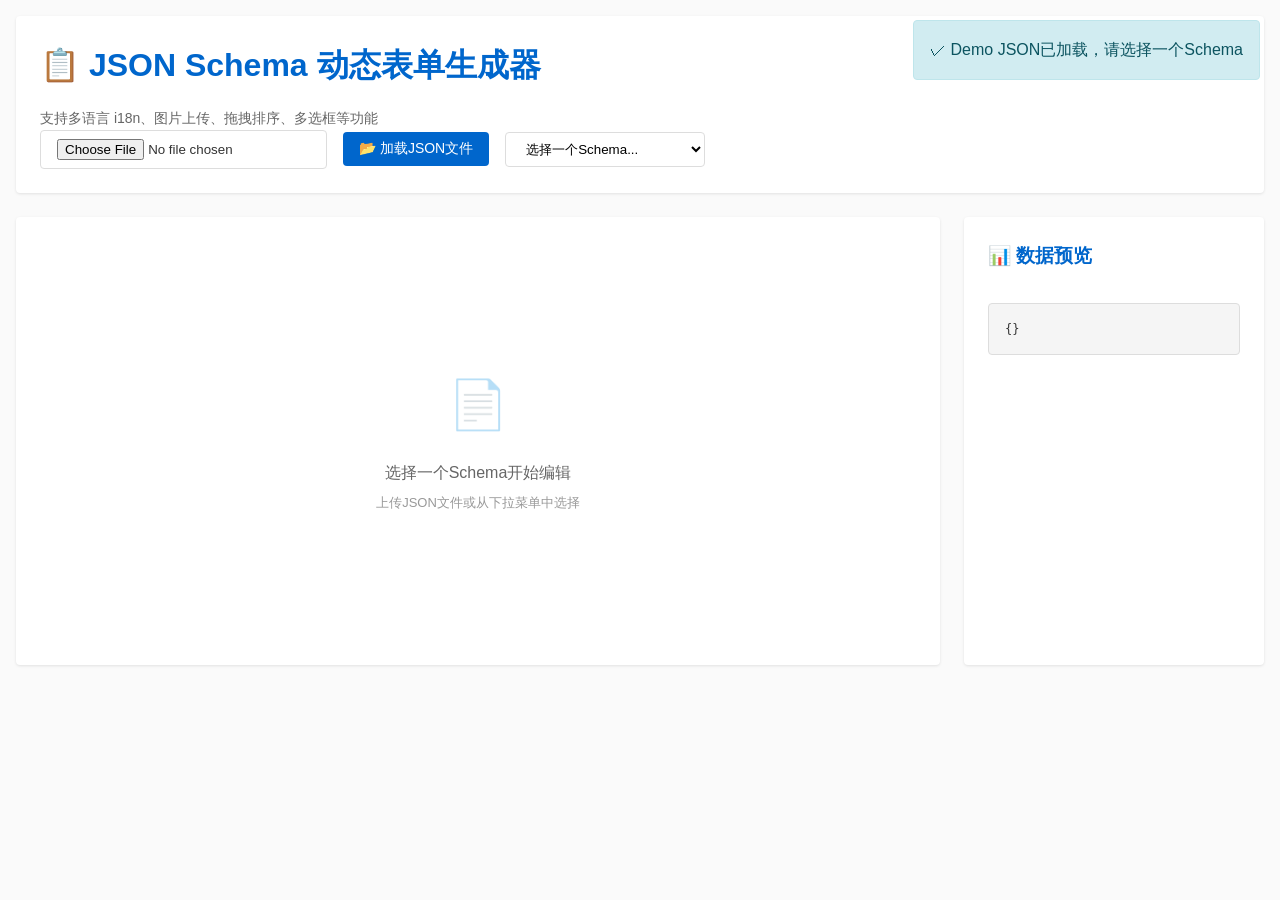
==== index.html @ 36650a85 "config template" ====
<!DOCTYPE html>
<html lang="zh-CN">
<head>
    <meta charset="UTF-8">
    <meta name="viewport" content="width=device-width, initial-scale=1.0">
    <title>JSON Schema 动态表单生成器</title>
    <link rel="stylesheet" href="styles.css">
</head>
<body>
    <div class="container">
        <div class="header">
            <h1>📋 JSON Schema 动态表单生成器</h1>
            <p style="color: #666; margin-top: 8px; font-size: 14px;">支持多语言 i18n、图片上传、拖拽排序、多选框等功能</p>

            <div class="controls">
                <input type="file" id="schemaUpload" accept=".json" class="file-input">
                <button id="loadSchemaBtn" class="btn btn-primary">📂 加载JSON文件</button>
                <select id="schemaSelector" class="schema-selector">
                    <option value="">选择一个Schema...</option>
                </select>
                <div style="margin-left: auto; display: flex; gap: 8px;">
                    <button id="resetBtn" class="btn btn-primary" style="display:none;">🔄 重置</button>
                    <button id="exportBtn" class="btn btn-primary" style="display:none;">💾 导出</button>
                </div>
            </div>
        </div>

        <div class="content">
            <div id="formContainer" class="form-container">
                <div class="empty-state">
                    <div class="empty-state-icon">📄</div>
                    <div class="empty-state-text">选择一个Schema开始编辑</div>
                    <div class="empty-state-hint">上传JSON文件或从下拉菜单中选择</div>
                </div>
            </div>

            <div class="preview-panel">
                <div style="display: flex; justify-content: space-between; align-items: center; margin-bottom: 16px;">
                    <h3>📊 数据预览</h3>
                    <button id="copyBtn" class="btn btn-small btn-primary" style="display:none;">复制</button>
                </div>
                <pre id="dataPreview" class="data-preview">{}</pre>
                <button id="submitBtn" class="btn btn-success" style="display:none; margin-top: 16px;">✓ 提交表单</button>
            </div>
        </div>

        <!-- 隐藏的导出/导入输入 -->
        <input type="file" id="importInput" accept=".json" style="display: none;">
    </div>

    <!-- 加载动画 -->
    <div id="loadingOverlay" class="loading-overlay" style="display: none;">
        <div class="loading-spinner"></div>
        <p>加载中...</p>
    </div>

    <script src="schema-loader.js"></script>
    <script src="form-renderer.js"></script>
    <script src="app.js"></script>
</body>
</html>
---- styles.css ----
* {
    margin: 0;
    padding: 0;
    box-sizing: border-box;
}

:root {
    --primary-color: #0066cc;
    --success-color: #28a745;
    --danger-color: #dc3545;
    --warning-color: #ffc107;
    --info-color: #17a2b8;
    --light-gray: #f5f5f5;
    --border-color: #ddd;
    --text-color: #333;
    --text-light: #666;
    --border-radius: 4px;
    --spacing-xs: 4px;
    --spacing-sm: 8px;
    --spacing-md: 16px;
    --spacing-lg: 24px;
}

body {
    font-family: -apple-system, BlinkMacSystemFont, 'Segoe UI', Roboto, 'Helvetica Neue', Arial, sans-serif;
    background-color: #fafafa;
    color: var(--text-color);
    line-height: 1.6;
}

.container {
    max-width: 1400px;
    margin: 0 auto;
    padding: var(--spacing-md);
}

.header {
    background: white;
    border-radius: var(--border-radius);
    padding: var(--spacing-lg);
    margin-bottom: var(--spacing-lg);
    box-shadow: 0 1px 3px rgba(0, 0, 0, 0.1);
}

.header h1 {
    margin-bottom: var(--spacing-md);
    color: var(--primary-color);
}

.controls {
    display: flex;
    gap: var(--spacing-md);
    align-items: center;
    flex-wrap: wrap;
}

.file-input {
    padding: var(--spacing-sm) var(--spacing-md);
    border: 1px solid var(--border-color);
    border-radius: var(--border-radius);
    cursor: pointer;
}

.schema-selector {
    padding: var(--spacing-sm) var(--spacing-md);
    border: 1px solid var(--border-color);
    border-radius: var(--border-radius);
    min-width: 200px;
    cursor: pointer;
    background: white;
}

.btn {
    padding: var(--spacing-sm) var(--spacing-md);
    border: none;
    border-radius: var(--border-radius);
    cursor: pointer;
    font-size: 14px;
    font-weight: 500;
    transition: all 0.3s ease;
    display: inline-block;
}

.btn-primary {
    background-color: var(--primary-color);
    color: white;
}

.btn-primary:hover {
    background-color: #0052a3;
    box-shadow: 0 2px 4px rgba(0, 0, 0, 0.2);
}

.btn-success {
    background-color: var(--success-color);
    color: white;
    width: 100%;
    margin-top: var(--spacing-md);
}

.btn-success:hover {
    background-color: #218838;
}

.btn-small {
    padding: 4px 8px;
    font-size: 12px;
}

.btn-danger {
    background-color: var(--danger-color);
    color: white;
    margin-left: var(--spacing-sm);
}

.btn-danger:hover {
    background-color: #c82333;
}

.content {
    display: grid;
    grid-template-columns: 1fr 300px;
    gap: var(--spacing-lg);
}

.form-container {
    background: white;
    border-radius: var(--border-radius);
    padding: var(--spacing-lg);
    box-shadow: 0 1px 3px rgba(0, 0, 0, 0.1);
    min-height: 400px;
}

.form-section {
    margin-bottom: var(--spacing-lg);
    padding-bottom: var(--spacing-lg);
    border-bottom: 1px solid var(--border-color);
}

.form-section:last-child {
    border-bottom: none;
}

.section-title {
    font-size: 18px;
    font-weight: 600;
    margin-bottom: var(--spacing-md);
    color: var(--primary-color);
}

.form-group {
    margin-bottom: var(--spacing-md);
}

.form-label {
    display: block;
    margin-bottom: var(--spacing-sm);
    font-weight: 500;
    color: var(--text-color);
    font-size: 14px;
}

.form-label .required {
    color: var(--danger-color);
    margin-left: 2px;
}

.form-label .description {
    display: block;
    font-weight: normal;
    color: var(--text-light);
    font-size: 12px;
    margin-top: 2px;
}

.form-control {
    width: 100%;
    padding: var(--spacing-sm) var(--spacing-md);
    border: 1px solid var(--border-color);
    border-radius: var(--border-radius);
    font-size: 14px;
    font-family: inherit;
    transition: border-color 0.3s ease;
}

.form-control:focus {
    outline: none;
    border-color: var(--primary-color);
    box-shadow: 0 0 0 3px rgba(0, 102, 204, 0.1);
}

.form-control:disabled {
    background-color: var(--light-gray);
    cursor: not-allowed;
}

textarea.form-control {
    resize: vertical;
    min-height: 100px;
    font-family: 'Monaco', 'Menlo', 'Consolas', monospace;
}

select.form-control {
    cursor: pointer;
}

/* i18n 字段 */
.i18n-container {
    border: 1px solid var(--border-color);
    border-radius: var(--border-radius);
    overflow: hidden;
}

.i18n-tabs {
    display: flex;
    background-color: var(--light-gray);
    border-bottom: 1px solid var(--border-color);
}

.i18n-tab {
    flex: 1;
    padding: var(--spacing-sm) var(--spacing-md);
    text-align: center;
    cursor: pointer;
    border: none;
    background: transparent;
    font-weight: 500;
    font-size: 13px;
    transition: all 0.3s ease;
    color: var(--text-light);
}

.i18n-tab.active {
    background-color: white;
    color: var(--primary-color);
    border-bottom: 2px solid var(--primary-color);
    margin-bottom: -1px;
}

.i18n-content {
    padding: var(--spacing-md);
}

.i18n-content .form-control {
    width: 100%;
}

/* 多选框 */
.checkbox-group,
.radio-group {
    display: flex;
    flex-direction: column;
    gap: var(--spacing-sm);
}

.checkbox-item,
.radio-item {
    display: flex;
    align-items: center;
    gap: var(--spacing-sm);
}

.checkbox-item input,
.radio-item input {
    cursor: pointer;
    width: 16px;
    height: 16px;
}

.checkbox-item label,
.radio-item label {
    cursor: pointer;
    margin: 0;
}

/* 多选框 UI */
.multi-select-container {
    display: flex;
    flex-wrap: wrap;
    gap: var(--spacing-sm);
    padding: var(--spacing-sm);
    border: 1px solid var(--border-color);
    border-radius: var(--border-radius);
    min-height: 40px;
    background: white;
}

.multi-select-tag {
    display: inline-flex;
    align-items: center;
    gap: var(--spacing-xs);
    background-color: var(--primary-color);
    color: white;
    padding: 4px 8px;
    border-radius: 3px;
    font-size: 13px;
}

.multi-select-tag .remove-btn {
    background: none;
    border: none;
    color: white;
    cursor: pointer;
    font-weight: bold;
    padding: 0;
    line-height: 1;
}

.multi-select-tag .remove-btn:hover {
    opacity: 0.8;
}

/* 数组项目列表 */
.array-container {
    border: 1px solid var(--border-color);
    border-radius: var(--border-radius);
    overflow: hidden;
}

.array-items {
    display: flex;
    flex-direction: column;
}

.array-item {
    padding: var(--spacing-md);
    border-bottom: 1px solid var(--border-color);
    background: white;
    position: relative;
}

.array-item:last-child {
    border-bottom: none;
}

.array-item:hover {
    background-color: var(--light-gray);
}

.array-item-header {
    display: flex;
    justify-content: space-between;
    align-items: center;
    margin-bottom: var(--spacing-md);
}

.array-item-index {
    font-weight: 600;
    color: var(--text-light);
    font-size: 13px;
}

.array-item-actions {
    display: flex;
    gap: var(--spacing-xs);
}

.array-item-content {
    display: grid;
    grid-template-columns: repeat(auto-fit, minmax(250px, 1fr));
    gap: var(--spacing-md);
}

.array-add-btn {
    padding: var(--spacing-md);
    background-color: var(--light-gray);
    border: 2px dashed var(--border-color);
    border-radius: var(--border-radius);
    cursor: pointer;
    text-align: center;
    color: var(--primary-color);
    font-weight: 500;
    transition: all 0.3s ease;
}

.array-add-btn:hover {
    background-color: #f0f0f0;
    border-color: var(--primary-color);
}

/* 拖拽排序 */
.drag-sort-list {
    display: flex;
    flex-direction: column;
    gap: var(--spacing-md);
}

.drag-sort-item {
    padding: var(--spacing-md);
    background: white;
    border: 2px solid var(--border-color);
    border-radius: var(--border-radius);
    cursor: move;
    transition: all 0.3s ease;
    position: relative;
    display: flex;
    justify-content: space-between;
    align-items: center;
}

.drag-sort-item:hover {
    background-color: var(--light-gray);
    border-color: var(--primary-color);
    box-shadow: 0 2px 8px rgba(0, 0, 0, 0.1);
}

.drag-sort-item.dragging {
    opacity: 0.5;
    transform: scale(0.95);
}

.drag-handle {
    cursor: grab;
    color: var(--text-light);
    font-size: 20px;
    margin-right: var(--spacing-md);
    user-select: none;
}

.drag-sort-item-content {
    flex: 1;
}

/* 图片上传 */
.image-upload-container {
    border: 2px dashed var(--border-color);
    border-radius: var(--border-radius);
    padding: var(--spacing-lg);
    text-align: center;
    cursor: pointer;
    transition: all 0.3s ease;
    background: var(--light-gray);
}

.image-upload-container:hover {
    border-color: var(--primary-color);
    background-color: #f0f7ff;
}

.image-upload-container.dragover {
    border-color: var(--primary-color);
    background-color: #e6f2ff;
}

.image-upload-input {
    display: none;
}

.image-preview {
    margin-top: var(--spacing-md);
    max-width: 200px;
    max-height: 200px;
    border-radius: var(--border-radius);
    object-fit: cover;
}

/* 预览面板 */
.preview-panel {
    background: white;
    border-radius: var(--border-radius);
    padding: var(--spacing-lg);
    box-shadow: 0 1px 3px rgba(0, 0, 0, 0.1);
    position: sticky;
    top: var(--spacing-md);
    max-height: 80vh;
    overflow-y: auto;
}

.preview-panel h3 {
    margin-bottom: var(--spacing-md);
    color: var(--primary-color);
}

.data-preview {
    background-color: var(--light-gray);
    border: 1px solid var(--border-color);
    border-radius: var(--border-radius);
    padding: var(--spacing-md);
    font-size: 12px;
    line-height: 1.5;
    max-height: 400px;
    overflow-y: auto;
    white-space: pre-wrap;
    word-break: break-word;
}

/* 错误和成功提示 */
.alert {
    padding: var(--spacing-md);
    border-radius: var(--border-radius);
    margin-bottom: var(--spacing-md);
    display: none;
}

.alert.show {
    display: block;
}

.alert-error {
    background-color: #f8d7da;
    border: 1px solid #f5c6cb;
    color: #721c24;
}

.alert-success {
    background-color: #d4edda;
    border: 1px solid #c3e6cb;
    color: #155724;
}

.alert-info {
    background-color: #d1ecf1;
    border: 1px solid #bee5eb;
    color: #0c5460;
}

/* 响应式布局 */
@media (max-width: 1200px) {
    .content {
        grid-template-columns: 1fr;
    }

    .preview-panel {
        position: static;
        max-height: none;
    }

    .array-item-content {
        grid-template-columns: 1fr;
    }
}

@media (max-width: 768px) {
    .container {
        padding: var(--spacing-sm);
    }

    .header {
        padding: var(--spacing-md);
    }

    .controls {
        flex-direction: column;
        align-items: stretch;
    }

    .file-input,
    .btn,
    .schema-selector {
        width: 100%;
    }

    .form-container {
        padding: var(--spacing-md);
    }

    .i18n-tabs {
        overflow-x: auto;
    }

    .i18n-tab {
        min-width: 70px;
    }

    .controls {
        gap: var(--spacing-sm);
    }
}

/* 加载状态 */
.loading {
    display: inline-block;
    width: 16px;
    height: 16px;
    border: 2px solid var(--light-gray);
    border-top: 2px solid var(--primary-color);
    border-radius: 50%;
    animation: spin 0.8s linear infinite;
}

@keyframes spin {
    to {
        transform: rotate(360deg);
    }
}

/* 空状态 */
.empty-state {
    text-align: center;
    padding: var(--spacing-lg);
    color: var(--text-light);
    display: flex;
    flex-direction: column;
    align-items: center;
    justify-content: center;
    min-height: 400px;
}

.empty-state-icon {
    font-size: 48px;
    margin-bottom: var(--spacing-md);
    opacity: 0.5;
}

.empty-state-text {
    font-size: 16px;
    margin-bottom: var(--spacing-sm);
}

.empty-state-hint {
    font-size: 13px;
    color: #999;
}

/* 加载覆盖层 */
.loading-overlay {
    position: fixed;
    top: 0;
    left: 0;
    right: 0;
    bottom: 0;
    background-color: rgba(0, 0, 0, 0.5);
    display: flex;
    flex-direction: column;
    align-items: center;
    justify-content: center;
    z-index: 10000;
}

.loading-spinner {
    border: 4px solid rgba(255, 255, 255, 0.3);
    border-top: 4px solid white;
    border-radius: 50%;
    width: 40px;
    height: 40px;
    animation: spin 1s linear infinite;
    margin-bottom: 16px;
}

.loading-overlay p {
    color: white;
    font-size: 16px;
}

/* 复制按钮样式 */
.btn-small {
    padding: 6px 12px;
    font-size: 12px;
}

/* 工具栏 */
.toolbar {
    display: flex;
    gap: 8px;
    margin-bottom: 16px;
    flex-wrap: wrap;
}

/* 键盘快捷键提示 */
.shortcut-hint {
    display: inline-block;
    background-color: var(--light-gray);
    border: 1px solid var(--border-color);
    border-radius: 3px;
    padding: 2px 6px;
    font-size: 11px;
    color: var(--text-light);
    margin-left: 8px;
    font-family: 'Monaco', 'Menlo', monospace;
}

/* 表单验证 */
.form-control.invalid {
    border-color: var(--danger-color);
    background-color: #fff5f5;
}

.form-control.invalid:focus {
    box-shadow: 0 0 0 3px rgba(220, 53, 69, 0.1);
}

.field-error {
    color: var(--danger-color);
    font-size: 12px;
    margin-top: 4px;
}

/* 成功状态 */
.form-control.valid {
    border-color: var(--success-color);
}

.form-control.valid:focus {
    box-shadow: 0 0 0 3px rgba(40, 167, 69, 0.1);
}

/* 文件上传状态 */
.upload-progress {
    width: 100%;
    height: 4px;
    background-color: var(--light-gray);
    border-radius: 2px;
    margin-top: 8px;
    overflow: hidden;
}

.upload-progress-bar {
    height: 100%;
    background-color: var(--primary-color);
    transition: width 0.3s ease;
}

/* i18n 编辑器增强 */
.i18n-tabs button:first-child {
    border-top-left-radius: var(--border-radius);
}

.i18n-tabs button:last-child {
    border-top-right-radius: var(--border-radius);
}

/* 数组项目拖拽视觉反馈 */
.array-item.drag-over {
    background-color: #e6f2ff;
    border-left: 3px solid var(--primary-color);
}

/* 网格布局优化 */
.form-grid {
    display: grid;
    grid-template-columns: repeat(auto-fit, minmax(300px, 1fr));
    gap: var(--spacing-md);
}

/* 折叠面板 */
.collapsible {
    cursor: pointer;
    user-select: none;
    display: flex;
    justify-content: space-between;
    align-items: center;
    padding: var(--spacing-md);
    background-color: var(--light-gray);
    border: 1px solid var(--border-color);
    border-radius: var(--border-radius);
    margin-bottom: var(--spacing-md);
}

.collapsible:hover {
    background-color: #efefef;
}

.collapsible.active {
    background-color: #e6f2ff;
    border-color: var(--primary-color);
}

.collapsible-icon {
    display: inline-block;
    transition: transform 0.3s ease;
}

.collapsible.active .collapsible-icon {
    transform: rotate(90deg);
}

.collapsible-content {
    display: none;
    padding: var(--spacing-md);
    background-color: var(--light-gray);
    border-bottom-left-radius: var(--border-radius);
    border-bottom-right-radius: var(--border-radius);
    border: 1px solid var(--border-color);
    border-top: none;
    margin-bottom: var(--spacing-md);
}

.collapsible-content.active {
    display: block;
}

/* 统计信息 */
.form-stats {
    display: flex;
    gap: var(--spacing-md);
    padding: var(--spacing-md);
    background-color: var(--light-gray);
    border-radius: var(--border-radius);
    font-size: 13px;
    color: var(--text-light);
    margin-bottom: var(--spacing-md);
}

.stat-item {
    display: flex;
    align-items: center;
    gap: 4px;
}

.stat-value {
    font-weight: 600;
    color: var(--primary-color);
}

/* 模态对话框 */
.modal {
    position: fixed;
    top: 0;
    left: 0;
    right: 0;
    bottom: 0;
    background-color: rgba(0, 0, 0, 0.5);
    display: flex;
    align-items: center;
    justify-content: center;
    z-index: 10001;
}

.modal.show {
    display: flex;
}

.modal-content {
    background: white;
    border-radius: var(--border-radius);
    max-width: 500px;
    width: 90%;
    max-height: 80vh;
    overflow-y: auto;
    box-shadow: 0 10px 40px rgba(0, 0, 0, 0.3);
}

.modal-header {
    display: flex;
    justify-content: space-between;
    align-items: center;
    padding: var(--spacing-lg);
    border-bottom: 1px solid var(--border-color);
}

.modal-header h3 {
    margin: 0;
    color: var(--primary-color);
}

.modal-close {
    background: none;
    border: none;
    font-size: 24px;
    cursor: pointer;
    color: var(--text-light);
    padding: 0;
    width: 32px;
    height: 32px;
    display: flex;
    align-items: center;
    justify-content: center;
}

.modal-close:hover {
    color: var(--text-color);
}

.modal-body {
    padding: var(--spacing-lg);
    color: var(--text-color);
    line-height: 1.6;
}

.modal-footer {
    display: flex;
    justify-content: flex-end;
    gap: var(--spacing-md);
    padding: var(--spacing-lg);
    border-top: 1px solid var(--border-color);
    background-color: var(--light-gray);
}

/* 表单错误样式 */
#validationErrors {
    white-space: pre-line;
    line-height: 1.8;
}

.field-required-indicator {
    display: inline-block;
    width: 8px;
    height: 8px;
    background-color: var(--danger-color);
    border-radius: 50%;
    margin-right: 4px;
}

/* 进度指示器 */
.progress-indicator {
    display: flex;
    gap: 4px;
    align-items: center;
    font-size: 12px;
    color: var(--text-light);
}

.progress-step {
    width: 8px;
    height: 8px;
    border-radius: 50%;
    background-color: var(--light-gray);
    border: 1px solid var(--border-color);
}

.progress-step.active {
    background-color: var(--primary-color);
    border-color: var(--primary-color);
}

.progress-step.completed {
    background-color: var(--success-color);
    border-color: var(--success-color);
}

/* 对比视图 */
.compare-view {
    display: grid;
    grid-template-columns: 1fr 1fr;
    gap: var(--spacing-md);
}

.compare-pane {
    border: 1px solid var(--border-color);
    border-radius: var(--border-radius);
    padding: var(--spacing-md);
    background-color: var(--light-gray);
}

.compare-pane h4 {
    margin: 0 0 var(--spacing-md) 0;
    color: var(--primary-color);
}

.compare-pane pre {
    margin: 0;
    background: white;
    padding: var(--spacing-md);
    border-radius: var(--border-radius);
    overflow-x: auto;
    font-size: 12px;
    line-height: 1.5;
}

/* 标签栏 */
.tabs {
    display: flex;
    border-bottom: 2px solid var(--border-color);
    gap: var(--spacing-md);
    margin-bottom: var(--spacing-md);
}

.tab {
    padding: 8px 16px;
    border: none;
    background: none;
    cursor: pointer;
    color: var(--text-light);
    font-weight: 500;
    border-bottom: 2px solid transparent;
    margin-bottom: -2px;
    transition: all 0.3s ease;
}

.tab:hover {
    color: var(--text-color);
}

.tab.active {
    color: var(--primary-color);
    border-bottom-color: var(--primary-color);
}

.tab-content {
    display: none;
}

.tab-content.active {
    display: block;
}

/* 时间线 */
.timeline {
    position: relative;
    padding: var(--spacing-md) 0;
}

.timeline-item {
    padding-left: 32px;
    padding-bottom: var(--spacing-md);
    position: relative;
}

.timeline-item:before {
    content: '';
    position: absolute;
    left: 8px;
    top: 4px;
    width: 12px;
    height: 12px;
    border-radius: 50%;
    background-color: var(--primary-color);
    border: 2px solid white;
    box-shadow: 0 0 0 2px var(--border-color);
}

.timeline-item:after {
    content: '';
    position: absolute;
    left: 14px;
    top: 20px;
    width: 0;
    height: calc(100% + 4px);
    border-left: 2px solid var(--border-color);
}

.timeline-item:last-child:after {
    display: none;
}

.timeline-item.completed:before {
    background-color: var(--success-color);
}

.timeline-item.error:before {
    background-color: var(--danger-color);
}

/* 徽章 */
.badge {
    display: inline-block;
    padding: 2px 8px;
    border-radius: 12px;
    font-size: 11px;
    font-weight: 600;
    white-space: nowrap;
}

.badge-primary {
    background-color: #e6f2ff;
    color: var(--primary-color);
}

.badge-success {
    background-color: #e6ffed;
    color: var(--success-color);
}

.badge-danger {
    background-color: #ffe6e6;
    color: var(--danger-color);
}

.badge-warning {
    background-color: #fff9e6;
    color: #856404;
}

.badge-info {
    background-color: #e6f7ff;
    color: var(--info-color);
}

/* 面包屑导航 */
.breadcrumb {
    display: flex;
    gap: var(--spacing-sm);
    align-items: center;
    font-size: 12px;
    color: var(--text-light);
    margin-bottom: var(--spacing-md);
}

.breadcrumb-item {
    display: flex;
    align-items: center;
    gap: var(--spacing-sm);
}

.breadcrumb-separator {
    color: #ccc;
}

.breadcrumb-item.active {
    color: var(--text-color);
    font-weight: 500;
}

/* 卡片 */
.card {
    background: white;
    border: 1px solid var(--border-color);
    border-radius: var(--border-radius);
    overflow: hidden;
    box-shadow: 0 1px 3px rgba(0, 0, 0, 0.05);
    transition: all 0.3s ease;
}

.card:hover {
    box-shadow: 0 4px 12px rgba(0, 0, 0, 0.1);
}

.card-header {
    padding: var(--spacing-md);
    background-color: var(--light-gray);
    border-bottom: 1px solid var(--border-color);
}

.card-body {
    padding: var(--spacing-md);
}

.card-footer {
    padding: var(--spacing-md);
    background-color: var(--light-gray);
    border-top: 1px solid var(--border-color);
}

/* 分割线 */
.divider {
    height: 1px;
    background-color: var(--border-color);
    margin: var(--spacing-md) 0;
}

/* 骨架屏 */
.skeleton {
    background: linear-gradient(90deg, var(--light-gray) 25%, #f0f0f0 50%, var(--light-gray) 75%);
    background-size: 200% 100%;
    animation: loading 1.5s infinite;
}

@keyframes loading {
    0% {
        background-position: 200% 0;
    }
    100% {
        background-position: -200% 0;
    }
}

.skeleton-text {
    height: 16px;
    border-radius: 4px;
    margin-bottom: 8px;
}

.skeleton-paragraph {
    display: flex;
    flex-direction: column;
    gap: 8px;
}

.skeleton-paragraph .skeleton-text:last-child {
    width: 80%;
}

/* 提示框 */
.tooltip-wrapper {
    position: relative;
    display: inline-block;
    cursor: help;
}

.tooltip-trigger {
    display: inline-block;
    width: 16px;
    height: 16px;
    background-color: var(--primary-color);
    color: white;
    border-radius: 50%;
    text-align: center;
    line-height: 16px;
    font-size: 12px;
    font-weight: bold;
}

.tooltip-content {
    position: absolute;
    bottom: 120%;
    left: 50%;
    transform: translateX(-50%);
    background-color: rgba(0, 0, 0, 0.9);
    color: white;
    padding: 6px 12px;
    border-radius: 4px;
    font-size: 12px;
    white-space: nowrap;
    opacity: 0;
    pointer-events: none;
    transition: opacity 0.3s ease;
    z-index: 1000;
}

.tooltip-wrapper:hover .tooltip-content {
    opacity: 1;
}

.tooltip-content:after {
    content: '';
    position: absolute;
    top: 100%;
    left: 50%;
    margin-left: -4px;
    border: 4px solid transparent;
    border-top-color: rgba(0, 0, 0, 0.9);
}

/* 响应式微调 */
@media (max-width: 1000px) {
    .compare-view {
        grid-template-columns: 1fr;
    }

    .controls {
        gap: var(--spacing-sm) !important;
    }
}

@media (max-width: 600px) {
    .modal-content {
        max-width: 95%;
    }

    .form-grid {
        grid-template-columns: 1fr;
    }

    .tabs {
        overflow-x: auto;
        -webkit-overflow-scrolling: touch;
    }

    .tab {
        white-space: nowrap;
        min-width: 80px;
    }
}
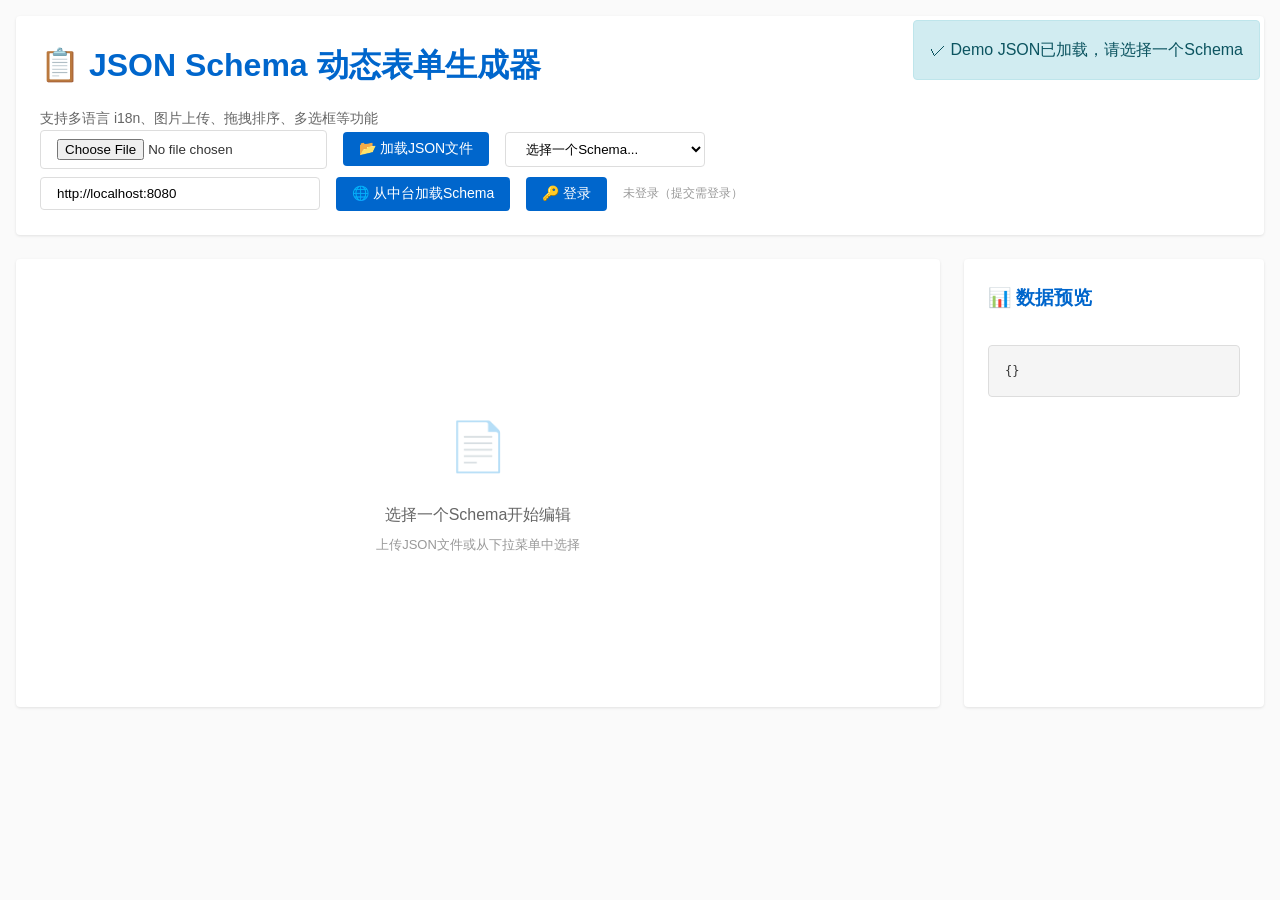
==== commit 80e2660f: "feat(中台对接): 接入营销中台配置读写并增强胖 schema 表单渲染   新增 api-client.js 对接 tripo-marketing-center OpenAPI：   - 支持登" ====
--- a/index.html
+++ b/index.html
@@ -22,6 +22,13 @@
                     <button id="resetBtn" class="btn btn-primary" style="display:none;">🔄 重置</button>
                     <button id="exportBtn" class="btn btn-primary" style="display:none;">💾 导出</button>
                 </div>
+            </div>
+
+            <div class="controls" style="margin-top: 8px;">
+                <input type="text" id="apiBaseInput" class="schema-selector" style="min-width: 280px;" placeholder="中台地址，如 http://localhost:8080">
+                <button id="loadRemoteBtn" class="btn btn-primary">🌐 从中台加载Schema</button>
+                <button id="loginBtn" class="btn btn-primary">🔑 登录</button>
+                <span id="authStatus" style="font-size: 12px; color: #999; align-self: center;"></span>
             </div>
         </div>
 
@@ -54,8 +61,9 @@
         <p>加载中...</p>
     </div>
 
-    <script src="schema-loader.js"></script>
-    <script src="form-renderer.js"></script>
-    <script src="app.js"></script>
+    <script src="schema-loader.js?v=20260713"></script>
+    <script src="form-renderer.js?v=20260713"></script>
+    <script src="api-client.js?v=20260713"></script>
+    <script src="app.js?v=20260713"></script>
 </body>
 </html>
--- a/styles.css
+++ b/styles.css
@@ -1242,3 +1242,201 @@
     }
 }
 
+/* ===== 胖 schema 分区布局 ===== */
+.fat-section {
+    margin-bottom: var(--spacing-lg);
+}
+
+.section-subtitle {
+    color: var(--text-light);
+    font-size: 13px;
+    margin-bottom: var(--spacing-md);
+}
+
+.section-body {
+    display: flex;
+    flex-direction: column;
+    gap: var(--spacing-md);
+}
+
+.field-row {
+    display: grid;
+    gap: var(--spacing-md);
+    align-items: start;
+}
+
+@media (max-width: 700px) {
+    .field-row {
+        grid-template-columns: 1fr !important;
+    }
+}
+
+/* i18n-csv 控件 */
+.i18n-csv {
+    background: #fafbfc;
+}
+
+.i18n-csv-count {
+    font-size: 16px;
+    font-weight: 700;
+    margin-bottom: var(--spacing-sm);
+    color: var(--text-color);
+}
+
+.i18n-csv .toolbar {
+    margin-top: var(--spacing-sm);
+    margin-bottom: 0;
+}
+
+.i18n-csv-fileinfo {
+    margin-top: var(--spacing-md);
+    padding: var(--spacing-md);
+    border: 1px dashed var(--border-color);
+    border-radius: var(--border-radius);
+    font-size: 13px;
+    background: white;
+}
+
+.i18n-csv-fileinfo:empty {
+    display: none;
+}
+
+/* 套餐卡 */
+.plan-card-list {
+    display: flex;
+    flex-direction: column;
+    gap: var(--spacing-md);
+}
+
+.plan-card-header {
+    display: flex;
+    justify-content: space-between;
+    align-items: center;
+}
+
+.plan-card-header h3 {
+    margin: 0;
+    font-size: 18px;
+    font-weight: 700;
+}
+
+.plan-card .card-body {
+    display: flex;
+    flex-direction: column;
+    gap: var(--spacing-md);
+}
+
+
+
+/* ===== sub-option-table（内容子选项表格）===== */
+.sub-option-table {
+    border: 1px solid var(--border-color);
+    border-radius: 8px;
+    overflow: hidden;
+    background: #fff;
+}
+
+.sub-option-head,
+.sub-option-row {
+    display: grid;
+    grid-template-columns: 90px 1.1fr 1.3fr 1fr 1fr 1.4fr;
+    gap: 12px;
+    padding: 14px 16px;
+    align-items: center;
+    border-bottom: 1px solid var(--border-color);
+}
+
+.sub-option-row:last-child {
+    border-bottom: none;
+}
+
+.sub-option-head {
+    background: #f7f8fa;
+    font-size: 13px;
+    font-weight: 600;
+    color: var(--text-light);
+}
+
+.sub-option-row:nth-child(odd) {
+    background: #fafbfc;
+}
+
+.sub-option-row.dragging {
+    opacity: 0.5;
+}
+
+.sub-option-drag {
+    display: flex;
+    align-items: center;
+    gap: 8px;
+}
+
+.sub-option-num {
+    font-weight: 600;
+}
+
+.sub-option-en-text {
+    font-size: 14px;
+}
+
+.sub-option-en-text.placeholder {
+    color: var(--text-light);
+}
+
+.sub-option-csv .toolbar {
+    display: flex;
+    flex-wrap: wrap;
+    gap: 6px;
+}
+
+.sub-option-csv-file {
+    margin-top: 6px;
+    font-size: 12px;
+    color: var(--text-light);
+    word-break: break-all;
+}
+
+.sub-option-icon {
+    display: flex;
+    align-items: center;
+    gap: 8px;
+}
+
+.sub-option-thumb {
+    width: 48px;
+    height: 48px;
+    border-radius: 6px;
+    object-fit: cover;
+    background: #eee;
+    flex: none;
+}
+
+.field-hint {
+    margin-top: 6px;
+    font-size: 12px;
+    color: var(--text-light);
+}
+
+/* ===== date-range（起止时间 + 不限）===== */
+.date-range {
+    display: flex;
+    align-items: center;
+    gap: 8px;
+}
+
+.date-range .form-control {
+    flex: 1;
+}
+
+.date-range-arrow {
+    color: var(--text-light);
+    flex: none;
+}
+
+.date-range-unlimited {
+    display: flex;
+    align-items: center;
+    gap: 6px;
+    white-space: nowrap;
+    cursor: pointer;
+}
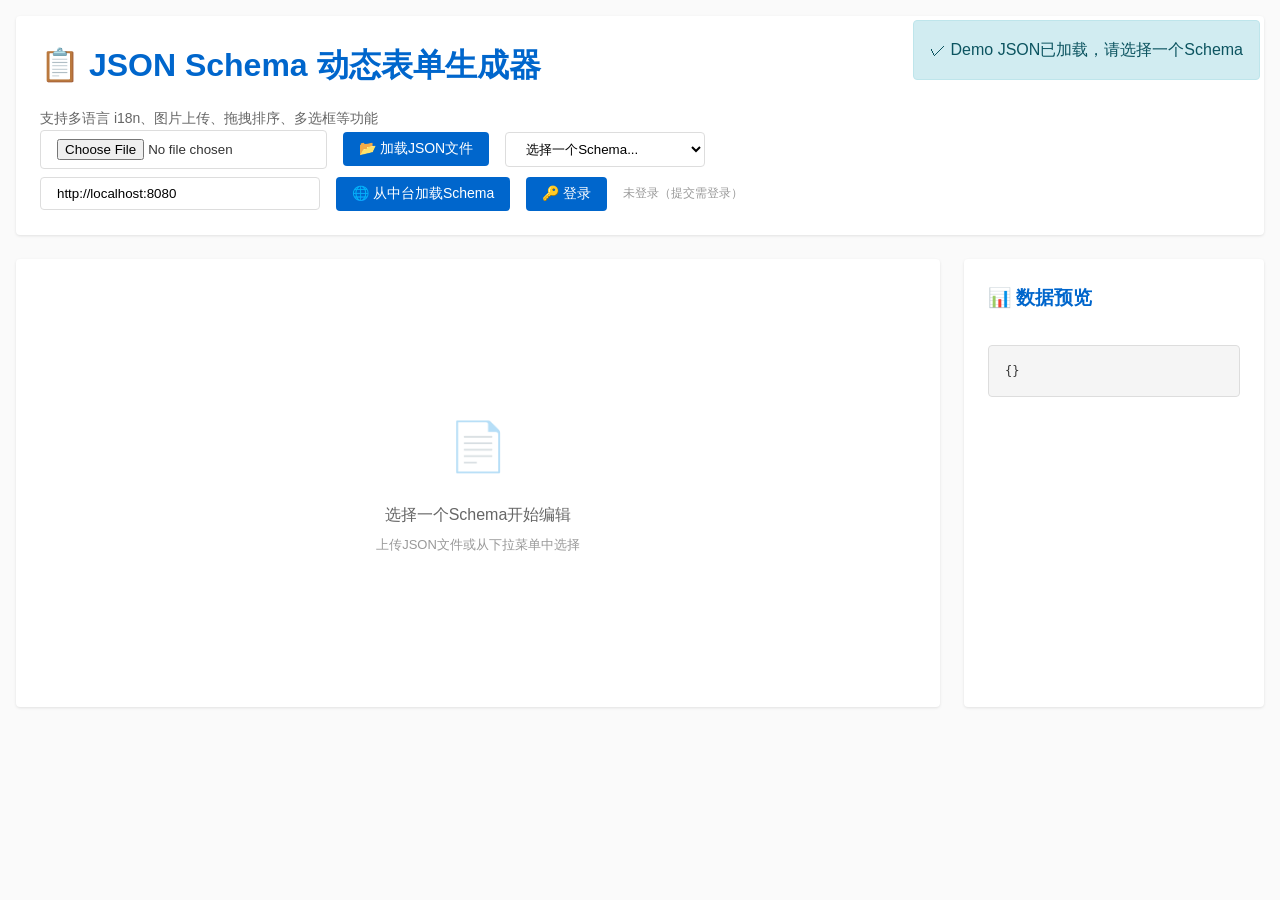
==== commit 838811a2: "git commit -m "$(cat <<'EOF'   feat(表单渲染): 优化多语言 CSV 的中文表头与模板体验   CSV 模板与导出改用中文表头（取 x-i18n.fields 的 " ====
--- a/index.html
+++ b/index.html
@@ -61,9 +61,9 @@
         <p>加载中...</p>
     </div>
 
-    <script src="schema-loader.js?v=20260713"></script>
-    <script src="form-renderer.js?v=20260713"></script>
-    <script src="api-client.js?v=20260713"></script>
-    <script src="app.js?v=20260713"></script>
+    <script src="schema-loader.js?v=20260713-4"></script>
+    <script src="form-renderer.js?v=20260713-4"></script>
+    <script src="api-client.js?v=20260713-4"></script>
+    <script src="app.js?v=20260713-4"></script>
 </body>
 </html>
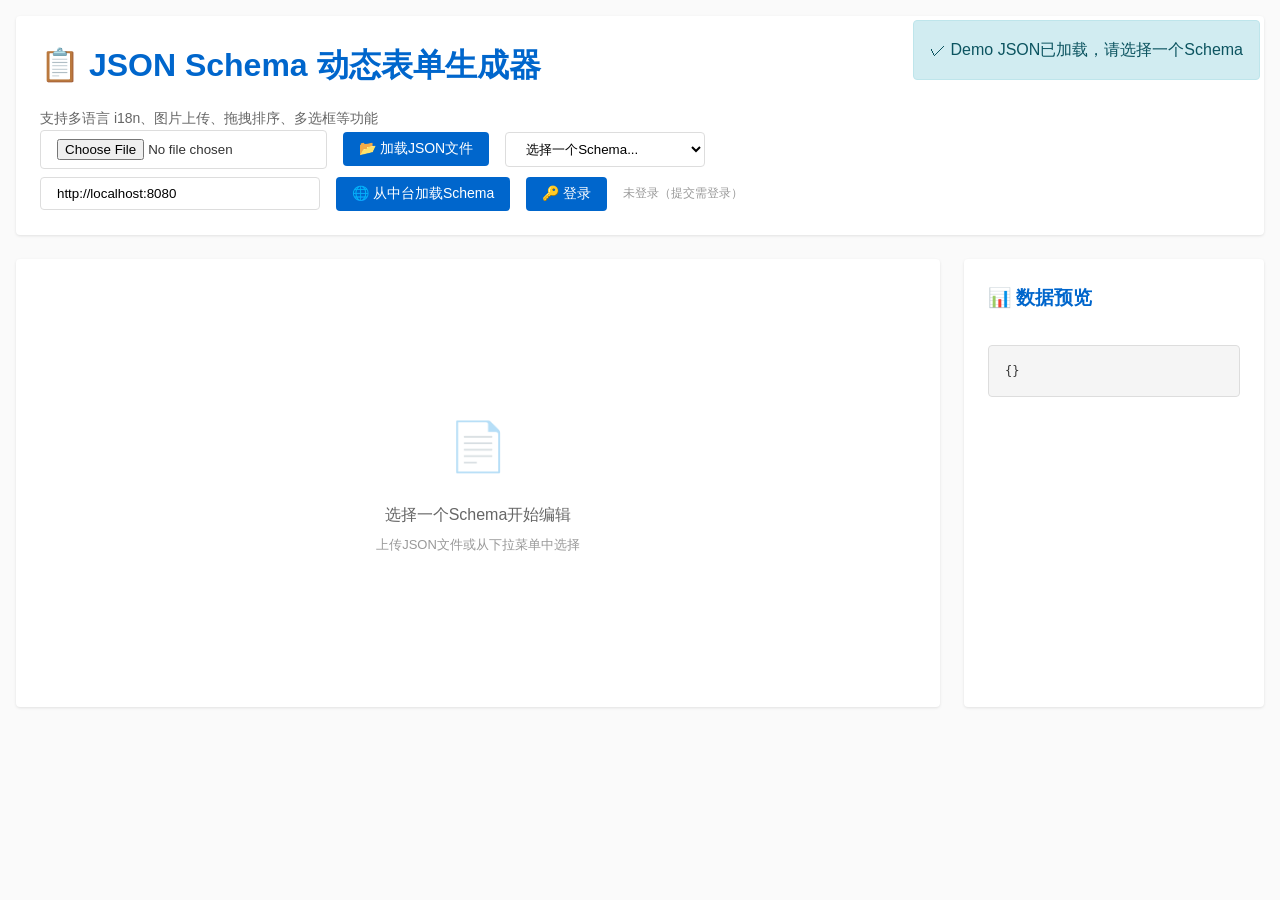
==== commit 65a659ab: "feat(图片上传): 图片改为 STS 凭证直传 S3，配置仅存储 S3 key   此前图片以 base64 内嵌进配置 JSON，体积随图片膨胀。改为：   选图 → 中台签发 STS 临时凭证" ====
--- a/index.html
+++ b/index.html
@@ -61,9 +61,10 @@
         <p>加载中...</p>
     </div>
 
-    <script src="schema-loader.js?v=20260713-4"></script>
-    <script src="form-renderer.js?v=20260713-4"></script>
-    <script src="api-client.js?v=20260713-4"></script>
-    <script src="app.js?v=20260713-4"></script>
+    <script src="schema-loader.js?v=20260714-1"></script>
+    <script src="form-renderer.js?v=20260714-1"></script>
+    <script src="s3-uploader.js?v=20260714-1"></script>
+    <script src="api-client.js?v=20260714-1"></script>
+    <script src="app.js?v=20260714-1"></script>
 </body>
 </html>
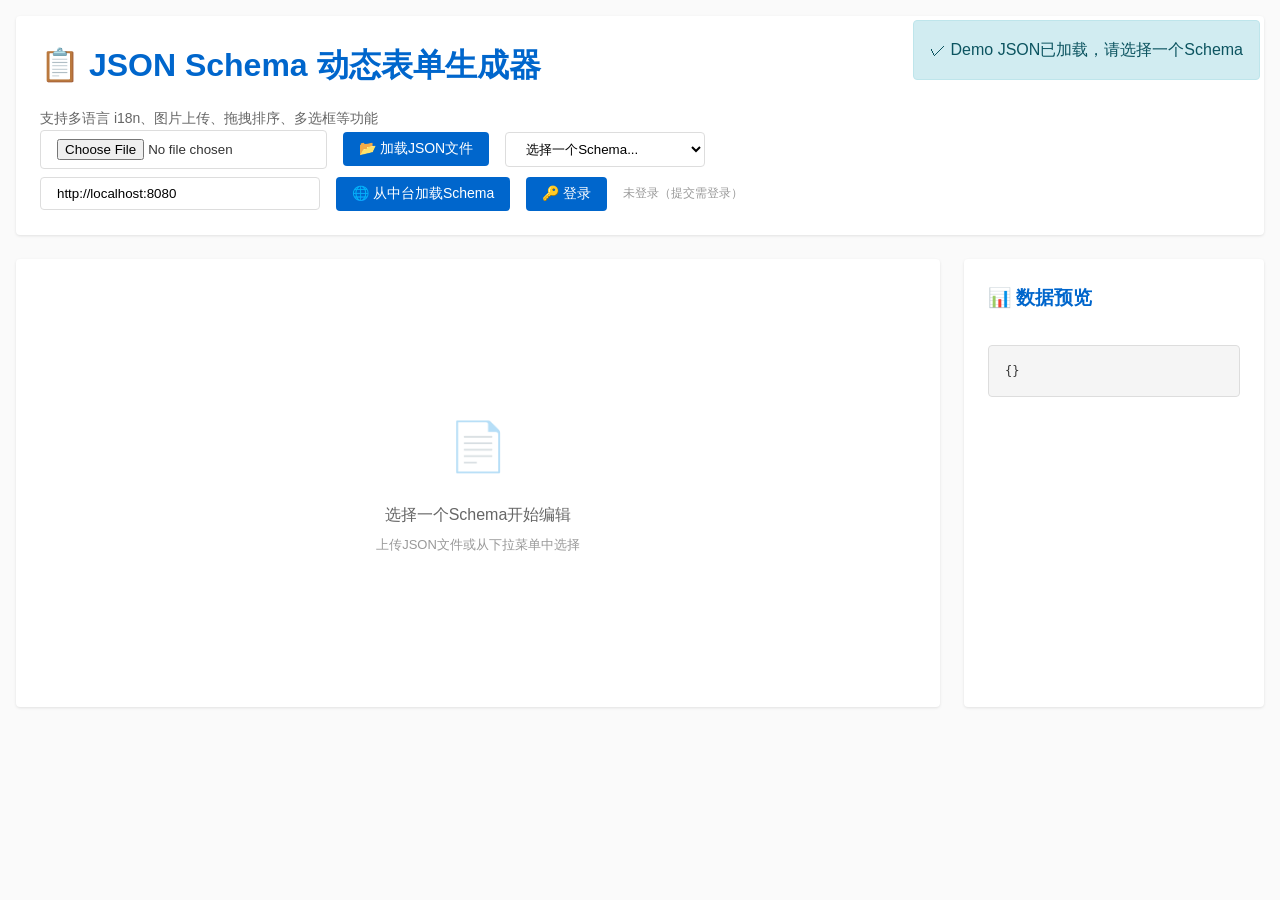
==== commit e68f9110: "feat(图片上传): 图片改为 STS 凭证直传 S3，配置仅存储 S3 key   此前图片以 base64 内嵌进配置 JSON，体积随图片膨胀。改为：   选图 → 中台签发 STS 临时凭证" ====
--- a/index.html
+++ b/index.html
@@ -61,10 +61,10 @@
         <p>加载中...</p>
     </div>
 
-    <script src="schema-loader.js?v=20260714-1"></script>
-    <script src="form-renderer.js?v=20260714-1"></script>
-    <script src="s3-uploader.js?v=20260714-1"></script>
-    <script src="api-client.js?v=20260714-1"></script>
-    <script src="app.js?v=20260714-1"></script>
+    <script src="schema-loader.js?v=20260714-3"></script>
+    <script src="form-renderer.js?v=20260714-3"></script>
+    <script src="s3-uploader.js?v=20260714-3"></script>
+    <script src="api-client.js?v=20260714-3"></script>
+    <script src="app.js?v=20260714-3"></script>
 </body>
 </html>
